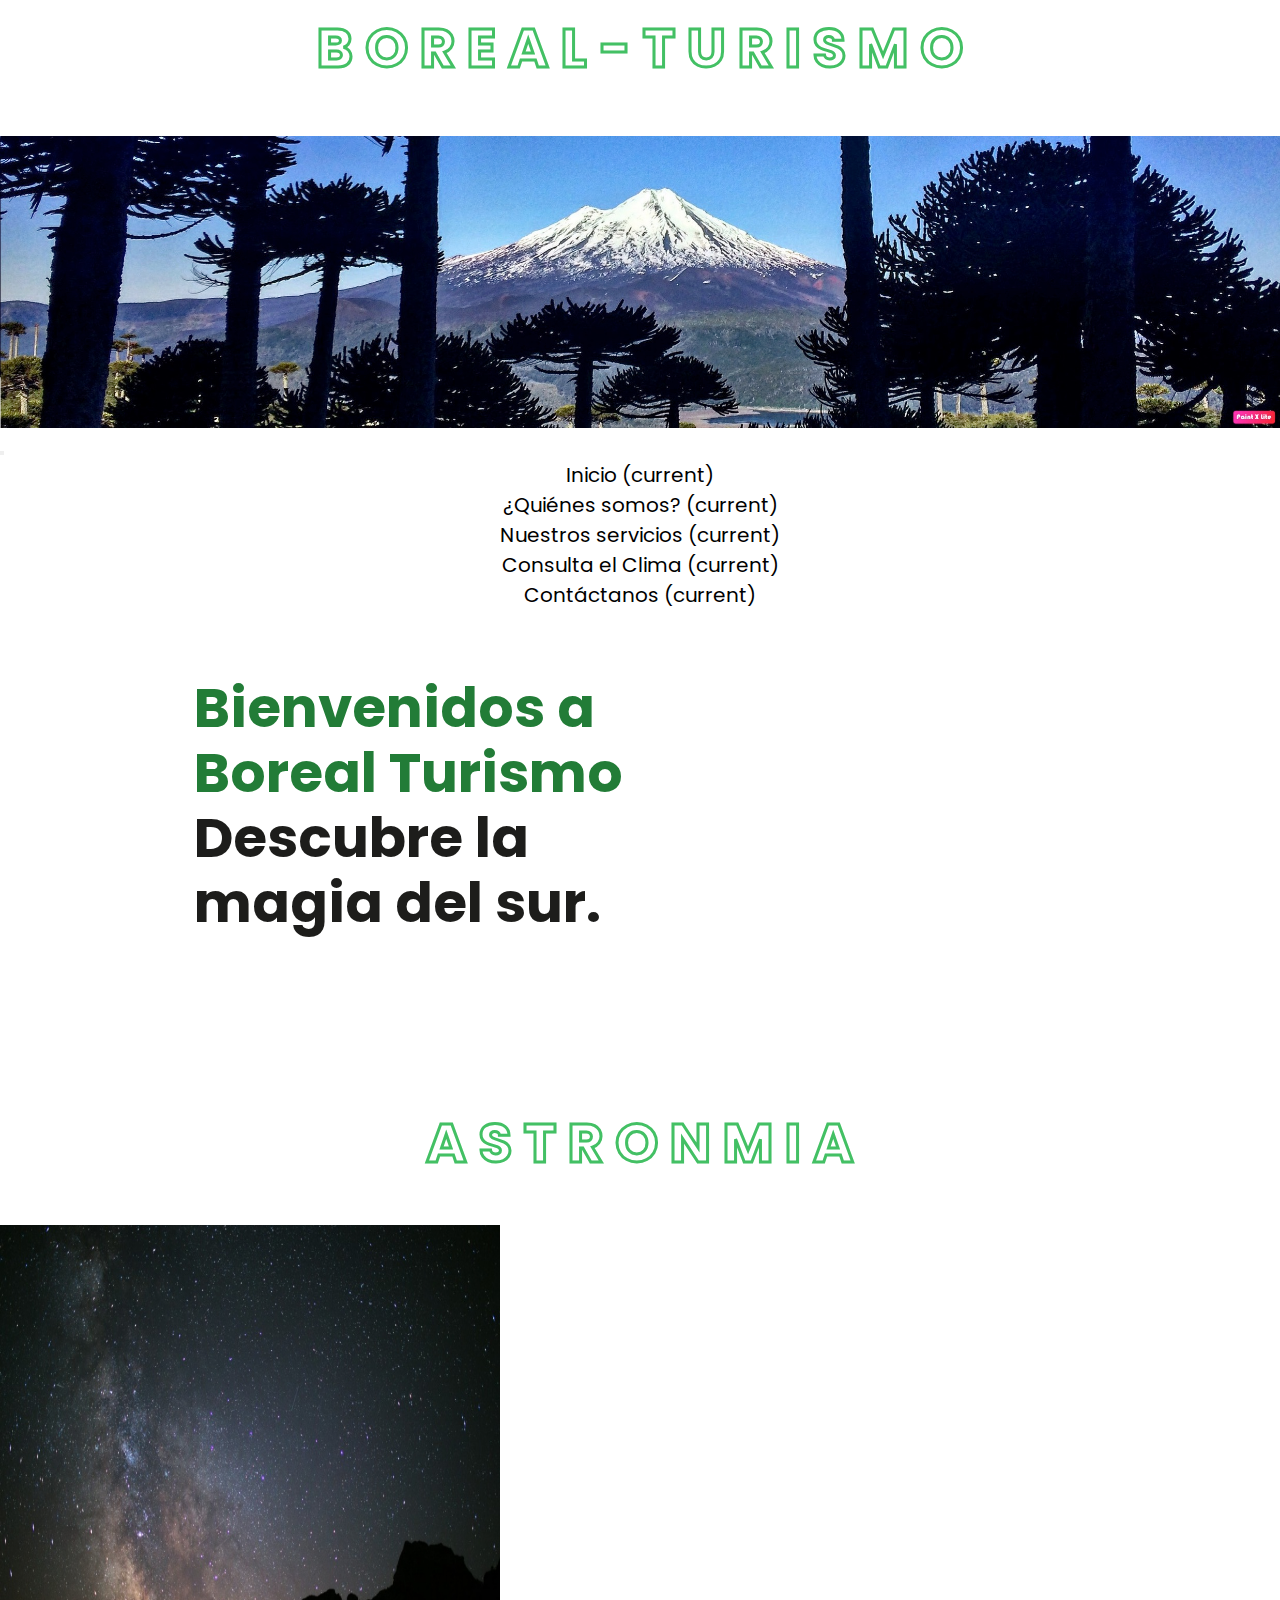
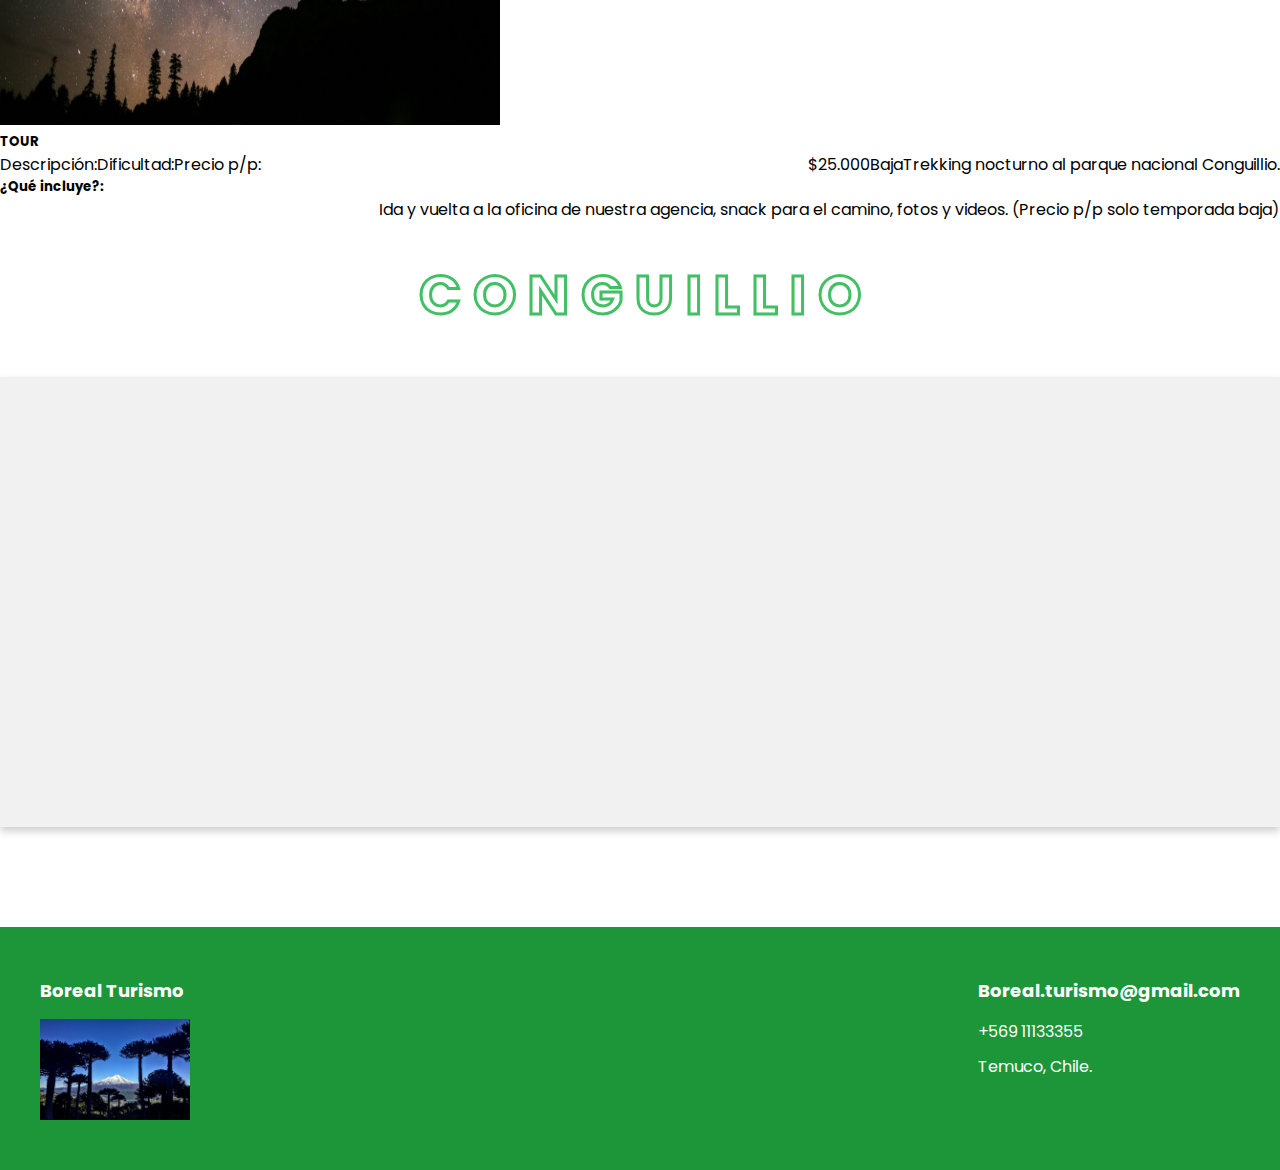
==== astronomia.html @ 0f4f434c "primer cambio" ====
<!DOCTYPE html>
<html lang="en">
<head>
    <title>Astronomia</title>

    <meta http-equiv="X-UA-Compatible" content="IE=edge">
    <meta charset="utf-8" />
    <meta name="viewport" content="width=device-width, initial-scale=1, user-scalable=no" />
    <link rel="stylesheet" href="assets/css/main.css" />
    <script src="https://code.jquery.com/jquery-3.7.1.min.js" integrity="sha256-/JqT3SQfawRcv/BIHPThkBvs0OEvtFFmqPF/lYI/Cxo=" crossorigin="anonymous"></script>
    <link rel="stylesheet" href="https://cdn.jsdelivr.net/npm/bootstrap@4.6.2/dist/css/bootstrap.min.css" integrity="sha384-xOolHFLEh07PJGoPkLv1IbcEPTNtaed2xpHsD9ESMhqIYd0nLMwNLD69Npy4HI+N" crossorigin="anonymous">
    <script src="https://cdn.jsdelivr.net/npm/bootstrap@4.6.2/dist/js/bootstrap.min.js" integrity="sha384-+sLIOodYLS7CIrQpBjl+C7nPvqq+FbNUBDunl/OZv93DB7Ln/533i8e/mZXLi/P+" crossorigin="anonymous"></script>
    <link rel="stylesheet" href="style.css">

</head>
<body>

    <h4>B O R E A L - T U R I S M O</h4>

    <img src="img/logo.jpg" alt="" style="padding-top: 0.5%" width="100%" height="100%" text-align="center">
    
    
                		<!-- NavBar -->			
		
		<nav class="navbar navbar-expand-lg navbar-light bg-light"style="color:black; background-color: white;">
            <button class="navbar-toggler" type="button" data-toggle="collapse" data-target="#navbarTogglerDemo02" aria-controls="navbarTogglerDemo02" aria-expanded="false" aria-label="Toggle navigation">
              <span class="navbar-toggler-icon"></span>
            </button>         
            <div class="collapse navbar-collapse" id="navbarTogglerDemo02"style="color:black; background-color: white;">
              <ul class="navbar-nav mr-auto mt-2 mt-lg-0">
                

                 <!-- Navbar para todas las páginas -->

                <li class="nav-item active">
                  <a class="nav-link" style="color:black" href="index.html">Inicio <span class="sr-only">(current)</span></a>
                </li>
                <li class="nav-item active">
                  <a class="nav-link"  style="color:black"  href="equipo.html">¿Quiénes somos? <span class="sr-only">(current)</span></a>
                </li>
                <li class="nav-item active">
                  <a class="nav-link" style="color:black"   href="servicio.html">Nuestros servicios <span class="sr-only">(current)</span></a>
                </li>
                <li class="nav-item active">
                    <a class="nav-link" style="color:black"   href="clima.html">Consulta el Clima <span class="sr-only">(current)</span></a>
                  </li>
				  <li class="nav-item active">
                    <a class="nav-link" style="color:black"   href="contactanos.html">Contáctanos <span class="sr-only">(current)</span></a>
                  </li>				  
              </ul>
            </div>
          </nav>


          <header class="header">
       
          <div class="header-content container">
              <div class="header-txt">
                  
                  <h1><br><span>Bienvenidos a Boreal Turismo</span> <br> Descubre la magia del sur.</h1>
              </div>
  
          </div>
  
      </header>


<!--Descripcion actividad mas mapa-->
<br><br><br><br><br>
<h4>A S T R O N M I A </h4>
<div class="card mb-3" style="max-width: 100%;">
    <div class="row no-gutters">
      <div class="col-md-6">
        <img src="img/astronomia.jpeg" alt="Card image cap" height="500px" width="500">
      </div>
      <div class="col-md-6">
        <div class="card-body">
          <h5 class="card-title">TOUR</h5>
          <ul class="list-group">
            <li class="list-group-item "><div class="col-12"><div style="float: left;">Descripción: </div><div style="float: right;"> Trekking nocturno al parque nacional Conguillio.</div></div></li>
            <li class="list-group-item"><div class="col-12"><div style="float: left;">Dificultad:</div><div style="float: right;"> Baja</div></div></li>
            <li class="list-group-item"><div class="col-12"><div style="float: left;">Precio p/p:</div><div style="float: right;">$25.000</div></div></li>
          </ul>
        </div>
        <br>
        <div class="card-body">
            <h5 class="card-title">¿Qué incluye?:</h5>
            <ul class="list-group">
              <li class="list-group-item "><div class="col-12"><div style="float: left;"></div><div style="float: right;">Ida y vuelta a la oficina de nuestra agencia, snack para el camino, fotos y videos. (Precio p/p solo temporada baja)</div></div></li>
            </ul>
          </div>
      </div>
    </div>
  </div>
</div>

<!--Mapa-->
<br><br>
<h4>C O N G U I L L I O </h4>

<iframe src="https://www.google.com/maps/embed?pb=!1m16!1m12!1m3!1d3302564.017791154!2d-73.79875966742115!3d-36.06519709735947!2m3!1f0!2f0!3f0!3m2!1i1024!2i768!4f13.1!2m1!1smapa%20conguillio!5e0!3m2!1ses-419!2scl!4v1715484118626!5m2!1ses-419!2scl" width="600" height="450" style="border:0;" allowfullscreen="" loading="lazy" referrerpolicy="no-referrer-when-downgrade"></iframe><br><br>


<br><br>

<!-- FOOTER -->
<footer class="footer">

  <div class="footer-content container">
      <div class="link">
          <h3>Boreal Turismo</h3>
          <div class="descarga">
              <img src="img/logo.jpeg" alt="">

          </div>                
      </div>

      <div class="link">
          <h3>Boreal.turismo@gmail.com</h3>
          <ul>
              <li><a href="#">+569 11133355</a></li>
              <li><a href="#">Temuco, Chile.</a></li>
      </div>

  </div>

</footer>  

    <!-- Scripts -->
    <script src="assets/js/jquery.min.js"></script>
    <script src="assets/js/jquery.scrollex.min.js"></script>
    <script src="assets/js/jquery.scrolly.min.js"></script>
    <script src="assets/js/browser.min.js"></script>
    <script src="assets/js/breakpoints.min.js"></script>
    <script src="assets/js/util.js"></script>
    <script src="assets/js/main.js"></script>


</body>
</html>
---- style.css ----
@import url('https://fonts.googleapis.com/css2?family=Poppins:ital,wght@0,400;0,500;0,600;0,700;0,800;1,600&display=swap');

*{
    margin: 0;
    padding: 0;
    box-sizing: border-box;
    text-decoration: none;
    list-style: none;
}

.nav-item{
    font-size: 20px;
    color: black(120, 231, 211);;
    text-align: center; 
    background-color:rgb(255, 255, 255); 
}

.carousel{
    box-shadow: 0 4px 8px 0 rgba(0, 0, 0, 0.2); 
    padding: 16px;
    text-align: center;
    background-color: #f1f1f1;
    width:100%; 
    height:100%; 
  }

body{
    font-family: 'Poppins', sans-serif;
}

.container{
    max-width: 1200px;
    margin: 0 auto;
}

.header{
    align-items: center;
    display: flex;
    justify-content: center;
    
}

iframe{
    box-shadow: 0 4px 8px 0 rgba(0, 0, 0, 0.2); 
    background-color: #f1f1f1;
    align-items: center;
    display: flex;
    width: 100% ;
    display: flex;
    box-sizing: border-box;
    align-items: left;
    display: flex;
    padding: 1.5rem;
    justify-content: center;
    
  }


.menu{
    position:absolute;
    top: 40%;
    left: 0%;
    right: 95%;
    display: flex;
    align-items: left;
    justify-content: center;
    align-items: center;
    display: flex;
    width: 100% ;
    display: flex;
    box-sizing: border-box;
    align-items: right;
}

.submenu{
    margin: auto;
    margin-left: 0%;
    margin-top: 0%;
}
  @media screen and (max-width: 960px ) {
    .iframe {
        width: 100%;
        padding: 14rem;
        
    }
  }

/* Responsivo */
@media screen and (max-width: 960px ) {
    .row {
      width: 100%;
      display: block;
      margin-bottom: 20px;
    }
  }

  .weatherCard{
    box-shadow: 0 4px 8px 0 rgba(0, 0, 0, 0.2); 
    padding: 0 10px;
    text-align: center;
    background-color: #f1f1f1;
    display: block;
    margin-bottom: 20px;
    box-sizing: border-box;
    align-items: center;
    display: flex;
    justify-content: center;

  }

  .container1{
    align-items: center;
    display: flex;
    justify-content: center;
  }




.logo{
    font-size: 25px;
    color: #51af5a;
    text-transform: uppercase;
    font-weight: 800;    
}

form{
    background-color:rgb(255, 255, 255); 
    padding:  15px;
    border-radius: 32px;
}

.container-fluid {
    box-shadow: 0 4px 8px 0 rgba(0, 0, 0, 0.2); 
    padding: 16px;
    text-align: center;
    background-color: #f1f1f1;

  }

  .col-md-4{
    align-items: center;
    display: flex;
    justify-content: center;
  }

.menu .navbar ul li{
    position: relative;
    float: left;        
}

.menu .navbar ul li a{
    font-size: 18px;
    padding: 20px;
    font-weight: 600;
    color: #1d1d1b;
    display: block;
}

.menu .navbar ul li a:hover{
    color: #165026;
}

#menu{
    display: none;
}

.menu-icono{
    width: 25px;
}

.menu label{
    cursor: pointer;
    display: none;
}

.submenu{
    position:relative;
}

.submenu #carrito{
    display:none;
}


.submenu:hover #carrito{
    display: block;
    text-align: center;
    right: 0;
    left: 0;
    top: 100%;
    background-color: #77777797;
    padding: 20px;
    min-width: 400px;
    box-shadow: 0 0 20px rgba(0, 0, 0, 0.2);
}

table{
    width: 100%;
}

th, td{
    color: #ffffff;
}

.borrar{
    background-color: #165026;;
    border-radius: 50%;
    padding: 5px 10px;
    text-decoration: none;
    color: #ffffff;
    font-weight: 800;
}

.bg{
    position: absolute;
    width: 700px;
    top: 0;
    right: 0;
    z-index: -1;
}

.header-content{
    display: flex;
    align-items: center;
}

.header-txt{
    width: 50%;
    margin-right: 50px;
}

.header-txt h1{
    font-size: 55px;
    line-height: 65px;
    color: #1d1d1b;
    margin-bottom: 35px;
}

.header-txt h2{
    font-size: 55px;
    line-height: 65px;
    color: #1d1d1b;
    margin-bottom: 35px;
}

h4{
    font-size: 55px;
    line-height: 65px;
    color: #227c37;
    margin-bottom: 35px;
    text-align: center;
    padding:  15px;
    border-radius: 32px;
    -webkit-text-fill-color: transparent;
    -webkit-text-stroke-width: 3px;
    -webkit-text-stroke-color: rgb(67, 192, 100);
}


.header-txt p{
    font-size: 16px;
    color: #5e5e5e;
    margin-bottom: 45px;
}

.header-txt span{
    color: #227c37;
}

.btn-1{
    display: inline-block;
    padding: 13px 45px;
    border-radius: 25px;
    background-color: #35974a;
    font-size: 16px;
    color: #ffffff;
    text-transform: capitalize;
    box-shadow: 0 0 20px rgba(0, 0, 0, 0.2);
}

.btn-1:hover{
    background-color: #3baf58;
}

.header-img{
    width: 50%;
    text-align: right;    
}

.header-img img{
    width: 650px;
}

.breakfast{
    padding: 50px 0; /* 50px hacia arriba. Izquierda y derecha 0  */
}

h2{
    font-size: 45px;
    line-height: 55px;
    color: #1d1d1b;
    margin-bottom: 15px;

}


p{
    font-size: 16px;
    color: #5e5e5e;
    margin-bottom: 45px;
}

.breakfast-content{
    display: flex;
    justify-content: space-between;
}

.breakfast-1{
    display: flex;
    align-items: center;
    background-color: #ff9000;
    padding: 10px;
    border-radius: 15px;
    width: 200px;
    box-shadow: 0 0 20px rgba(0, 0, 0, 0.2);
}

.breakfast-1 h3{
    font-size: 16px;
    color: #ffffff;
    font-weight: 600;
}

.breakfast-1 img{
    width: 50px;
    margin-right: 25px;
}

.info{
    padding: 100px 0;
    position: relative;
}

.bg-2{
    position: absolute;
    width: 300px;
    z-index: -1;
    top: 50px;
}

.info-content{
    display: flex;
    align-items: center;
}

.info-img{
    width: 50%;
    text-align: left;
}

.info-img img{
    width: 450px;
    margin-left: -50px;
}

.info-txt{
    width: 50%;
}

.products{
    padding: 0 0 50px 0;
    text-align: center;
}

.box-container{
    margin-top: 55px;
    display: grid;
    grid-template-columns: repeat(auto-fit,minmax(250px, 1fr));
    gap: 20px;
}

.box{
    border-top: 2px solid #ff9000;
    padding: 20px;
    border-radius: 15px;
    z-index: 1000;
    box-shadow: 0 5px 10px rgba(0, 0, 0, 0.2);
    display: none;
}

.box:nth-child(1),
.box:nth-child(2),
.box:nth-child(3),
.box:nth-child(4){
    display: inline-block;
}

.box img{
    width: 120px;
}

.product-txt h3{
    font-size: 20px;
    color: #1d1d1b;
    margin-bottom: 10px;
}

.product-txt p{
    margin-bottom: 25px;
}

.precio{
    font-size: 15px;
    color: #d46419;    
}

.btn-2{
    background-color: #35974a;
    margin-top: 50px;
    display: inline-block;
    padding: 13px 35px;
    border-radius: 25px;
    color: #ffffff;
    font-size: 16px;
    cursor: pointer;
    box-shadow: 0 5px 10px rgba(0, 0, 0, 0.2);
}

.btn-2:hover{
    background-color: #35974a;
}

.btn-3{
    display: inline-block;
    padding: 5px 25px;
    background-color: #35974a;
    color: #ffffff;
    border-radius: 10px;
}

.btn-3:hover{
    background-color: #35974a;
}

.btn-primary{
   background-color: #35974a;  
}

.app{
    padding: 30px 0;
    display: flex;
    align-items: center;
}

.app-txt{
    width: 50%;
}

.descarga{
    display: flex;    
}

.descarga img{
    width: 150px;
}

.app-img{
    width: 50%;
    text-align: center;
}

.app-img img{
    width: 450px;
}

.footer{
    padding: 50px 0;
    background-color: #1d9639;
}

.footer-content{
    display: flex;
    justify-content: space-between;
}

.link h3{
    font-size: 18px;
    margin-bottom: 15px;
    color: #ffffff;
}

.link a{
    color: #ffffff;
    font-size: 16px;
    display: block;
    margin-bottom: 10px;
}
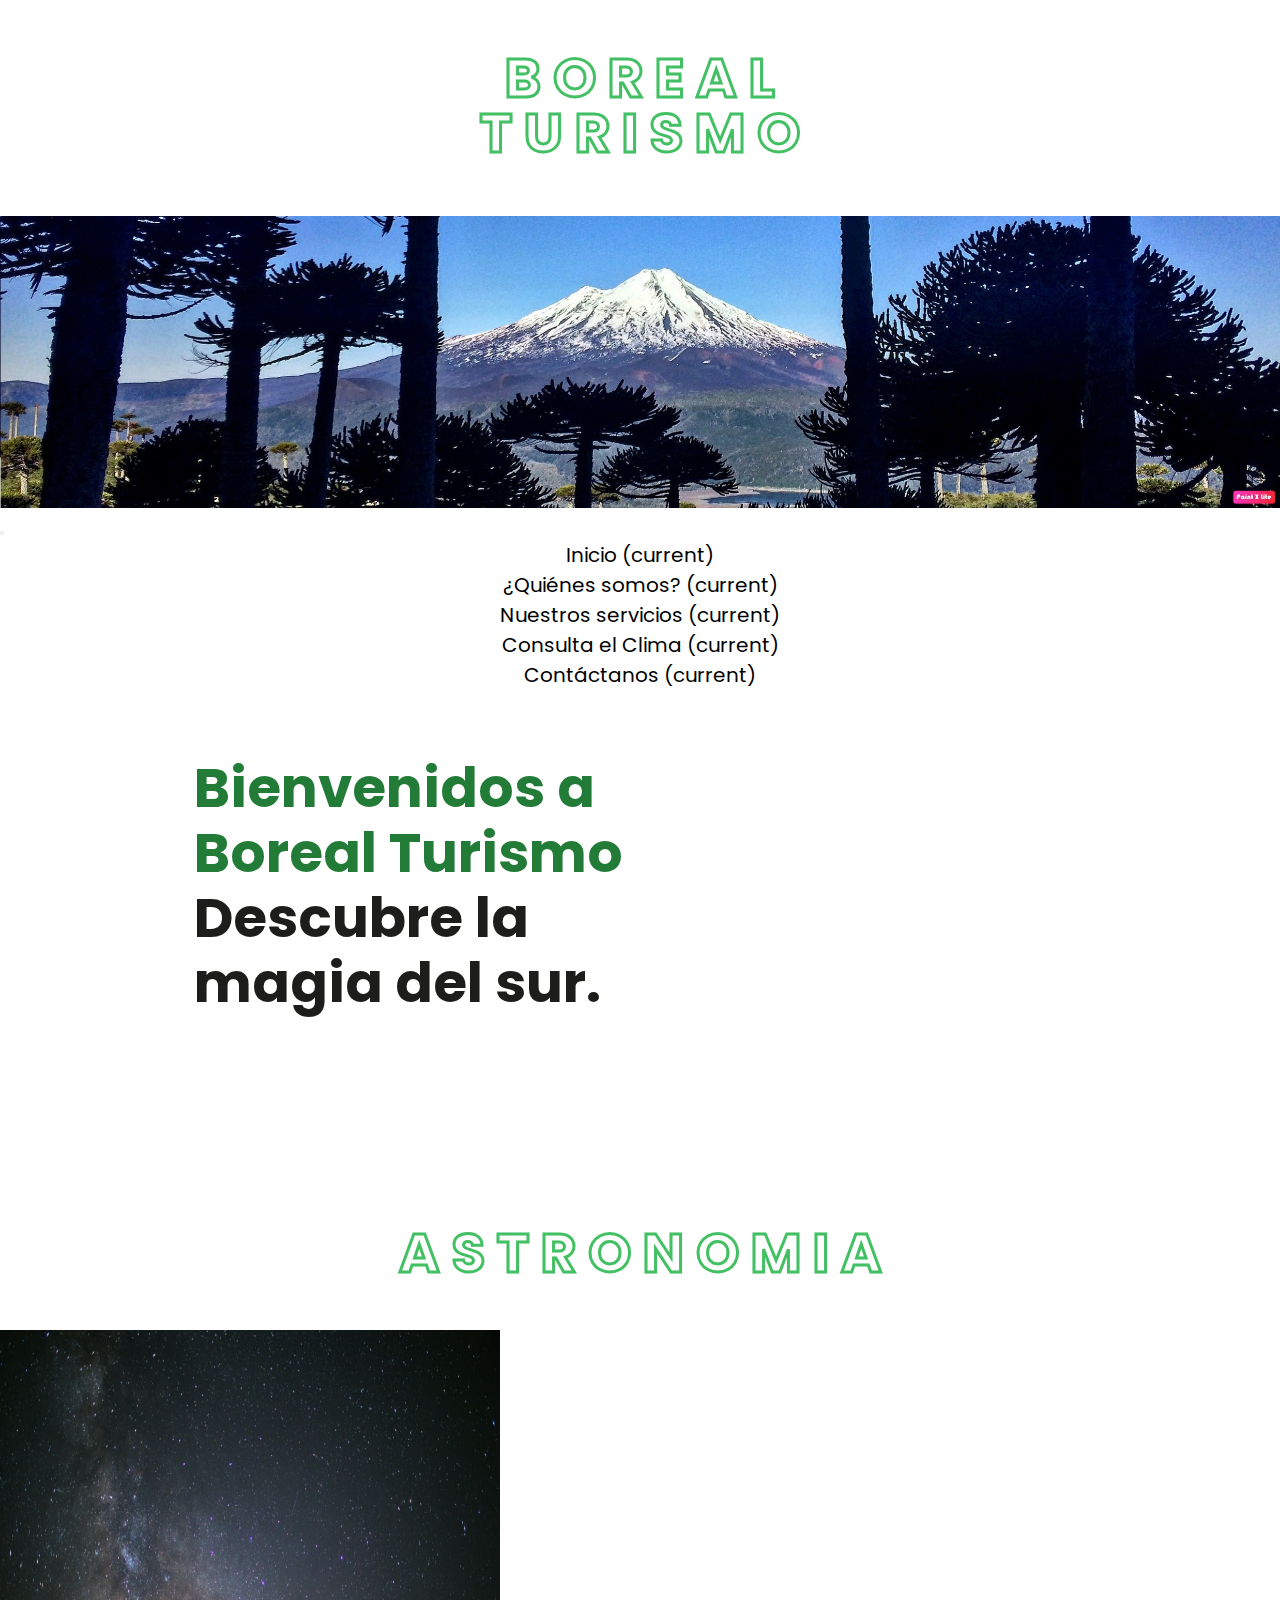
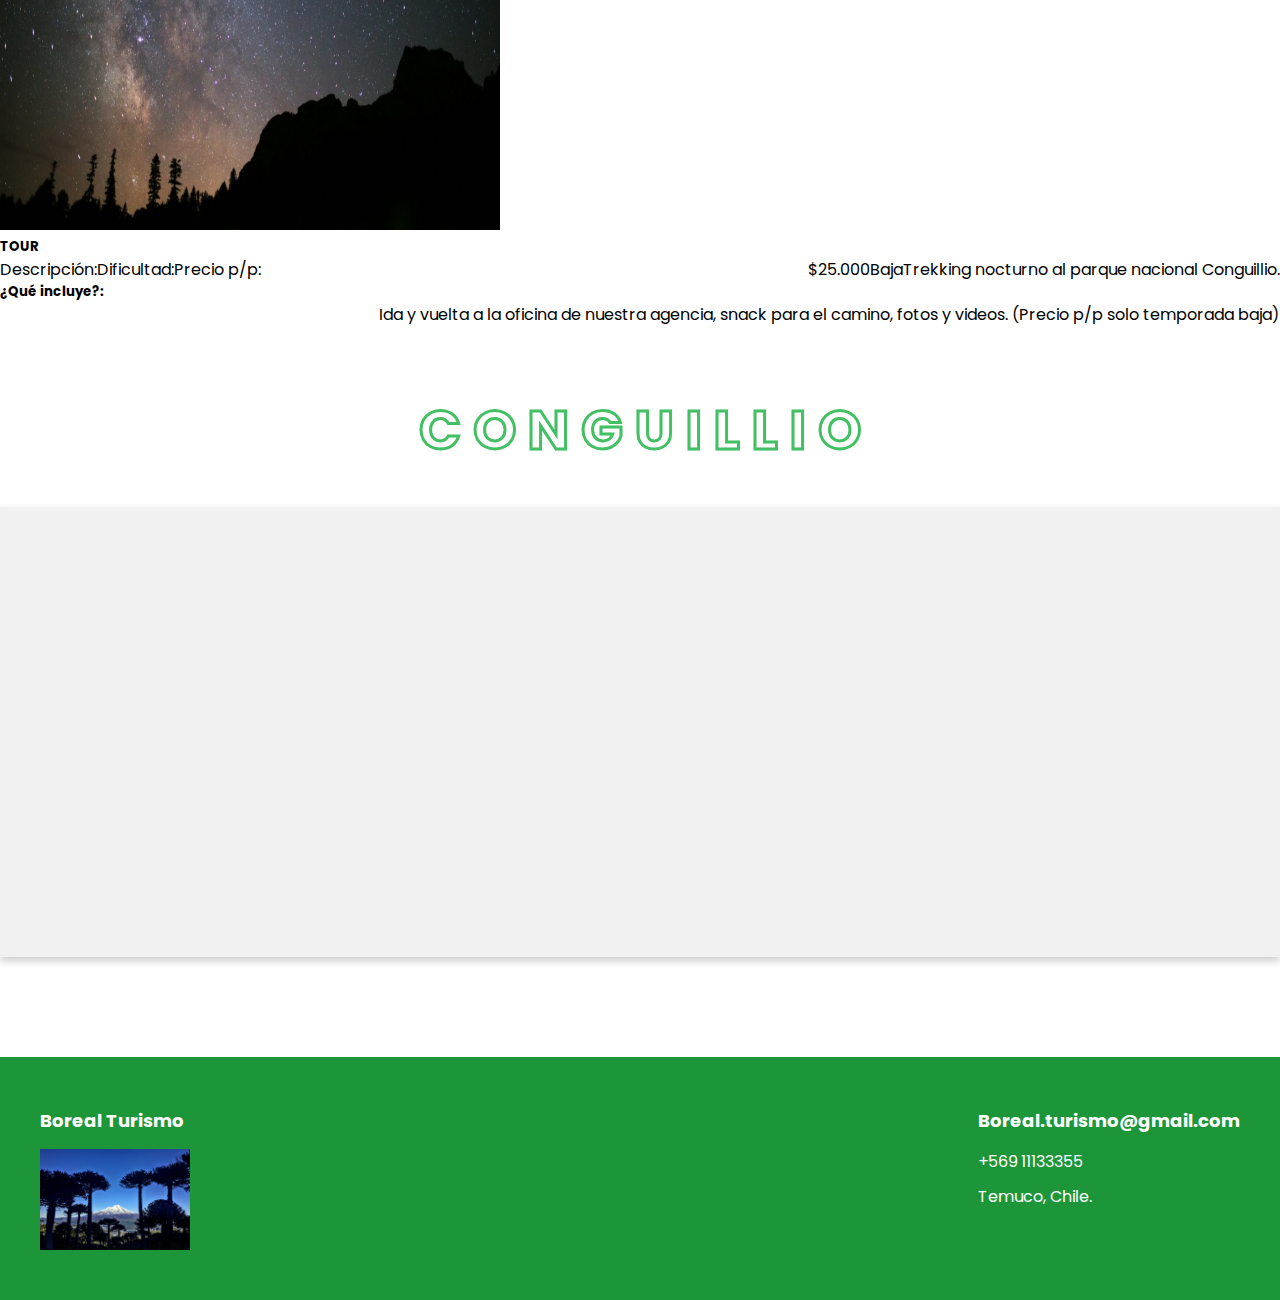
==== commit 022a5e4a: "3cambio" ====
--- a/astronomia.html
+++ b/astronomia.html
@@ -15,7 +15,8 @@
 </head>
 <body>
 
-    <h4>B O R E A L - T U R I S M O</h4>
+    <h4>B O R E A L 
+    <br>T U R I S M O</h4>
 
     <img src="img/logo.jpg" alt="" style="padding-top: 0.5%" width="100%" height="100%" text-align="center">
     
@@ -36,7 +37,7 @@
                   <a class="nav-link" style="color:black" href="index.html">Inicio <span class="sr-only">(current)</span></a>
                 </li>
                 <li class="nav-item active">
-                  <a class="nav-link"  style="color:black"  href="equipo.html">¿Quiénes somos? <span class="sr-only">(current)</span></a>
+                  <a class="nav-link"  style="color:black"  href="#">¿Quiénes somos? <span class="sr-only">(current)</span></a>
                 </li>
                 <li class="nav-item active">
                   <a class="nav-link" style="color:black"   href="servicio.html">Nuestros servicios <span class="sr-only">(current)</span></a>
@@ -67,7 +68,7 @@
 
 <!--Descripcion actividad mas mapa-->
 <br><br><br><br><br>
-<h4>A S T R O N M I A </h4>
+<h4>A S T R O N O M I A </h4>
 <div class="card mb-3" style="max-width: 100%;">
     <div class="row no-gutters">
       <div class="col-md-6">
--- a/style.css
+++ b/style.css
@@ -245,10 +245,14 @@
 }
 
 h4{
+    position:static;
+    align-items: center;
+    display: flex;
+    justify-content: center;
     font-size: 55px;
-    line-height: 65px;
+    line-height: 1em;
     color: #227c37;
-    margin-bottom: 35px;
+    margin: 35px auto;
     text-align: center;
     padding:  15px;
     border-radius: 32px;
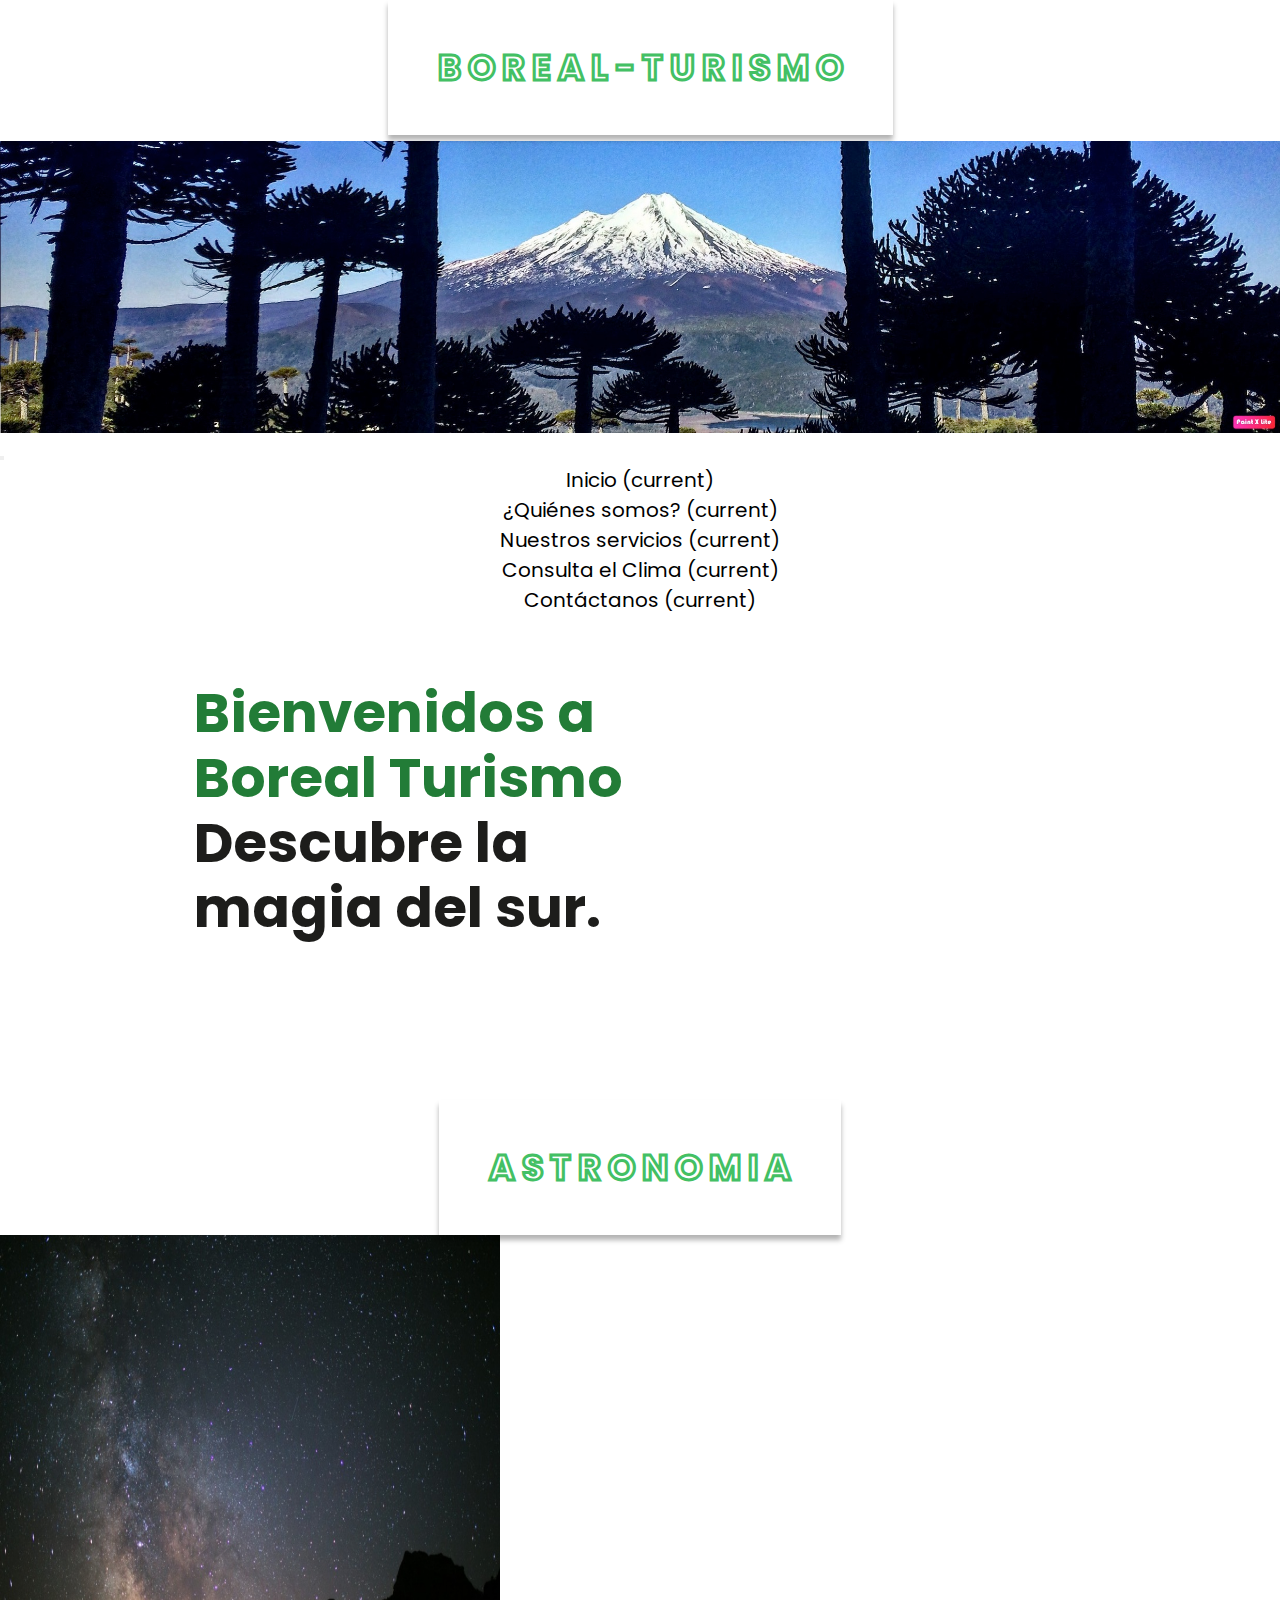
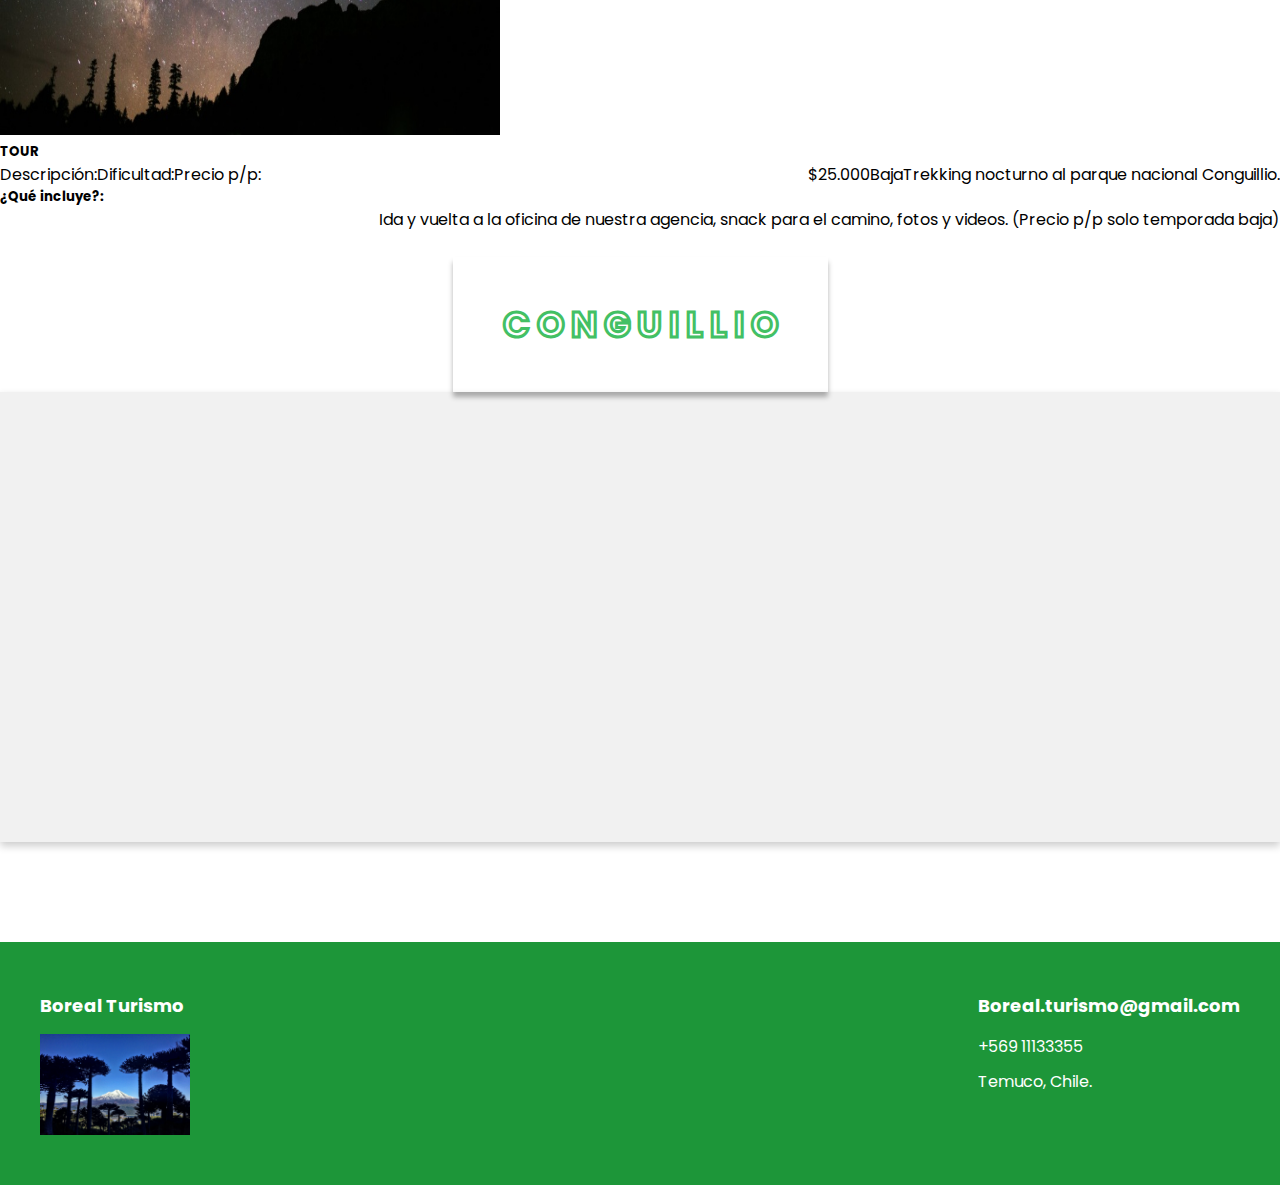
==== commit 3447922b: "3 cambio" ====
--- a/astronomia.html
+++ b/astronomia.html
@@ -15,8 +15,9 @@
 </head>
 <body>
 
-    <h4>B O R E A L 
-    <br>T U R I S M O</h4>
+  <div class="card card-titulo">
+    <h4 class="card-titulo">B O R E A L - T U R I S M O</h4>
+  </div>
 
     <img src="img/logo.jpg" alt="" style="padding-top: 0.5%" width="100%" height="100%" text-align="center">
     
@@ -68,7 +69,10 @@
 
 <!--Descripcion actividad mas mapa-->
 <br><br><br><br><br>
-<h4>A S T R O N O M I A </h4>
+<div class="card card-titulo">
+  <h4 class="card-titulo">A S T R O N O M I A</h4>
+</div>
+
 <div class="card mb-3" style="max-width: 100%;">
     <div class="row no-gutters">
       <div class="col-md-6">
@@ -97,7 +101,10 @@
 
 <!--Mapa-->
 <br><br>
-<h4>C O N G U I L L I O </h4>
+
+<div class="card card-titulo">
+  <h4 class="card-titulo">C O N G U I L L I O </h4>
+</div>
 
 <iframe src="https://www.google.com/maps/embed?pb=!1m16!1m12!1m3!1d3302564.017791154!2d-73.79875966742115!3d-36.06519709735947!2m3!1f0!2f0!3f0!3m2!1i1024!2i768!4f13.1!2m1!1smapa%20conguillio!5e0!3m2!1ses-419!2scl!4v1715484118626!5m2!1ses-419!2scl" width="600" height="450" style="border:0;" allowfullscreen="" loading="lazy" referrerpolicy="no-referrer-when-downgrade"></iframe><br><br>
 
--- a/style.css
+++ b/style.css
@@ -6,6 +6,37 @@
     box-sizing: border-box;
     text-decoration: none;
     list-style: none;
+}
+
+.card-titulo{
+
+    display: flex;
+    justify-content: center;
+    font-size: 50px;
+    line-height: 1em;
+    color: #227c37;
+    text-align: center;
+    -webkit-text-fill-color: transparent;
+    -webkit-text-stroke-width: 3px;
+    -webkit-text-stroke-color: rgb(67, 192, 100);
+}
+
+h4{
+position: relative;
+box-shadow: 0px 5px 5px 0px rgba(0, 0, 0, 0.3);
+padding: 50px;
+
+}
+
+
+@media(min-width: 150px){
+    .card-titulo{
+        font-size: 70px;
+    }
+    .card-titulo{
+        font-size: 35px;
+    }
+
 }
 
 .nav-item{
@@ -244,24 +275,6 @@
     margin-bottom: 35px;
 }
 
-h4{
-    position:static;
-    align-items: center;
-    display: flex;
-    justify-content: center;
-    font-size: 55px;
-    line-height: 1em;
-    color: #227c37;
-    margin: 35px auto;
-    text-align: center;
-    padding:  15px;
-    border-radius: 32px;
-    -webkit-text-fill-color: transparent;
-    -webkit-text-stroke-width: 3px;
-    -webkit-text-stroke-color: rgb(67, 192, 100);
-}
-
-
 .header-txt p{
     font-size: 16px;
     color: #5e5e5e;
@@ -315,12 +328,12 @@
     margin-bottom: 45px;
 }
 
-.breakfast-content{
+.promo-content{
     display: flex;
     justify-content: space-between;
 }
 
-.breakfast-1{
+.promo-1{
     display: flex;
     align-items: center;
     background-color: #ff9000;
@@ -330,13 +343,13 @@
     box-shadow: 0 0 20px rgba(0, 0, 0, 0.2);
 }
 
-.breakfast-1 h3{
+.promo-1 h3{
     font-size: 16px;
     color: #ffffff;
     font-weight: 600;
 }
 
-.breakfast-1 img{
+.promo-1 img{
     width: 50px;
     margin-right: 25px;
 }
@@ -385,7 +398,7 @@
 }
 
 .box{
-    border-top: 2px solid #ff9000;
+    border-top: 2px solid #179f34;
     padding: 20px;
     border-radius: 15px;
     z-index: 1000;
